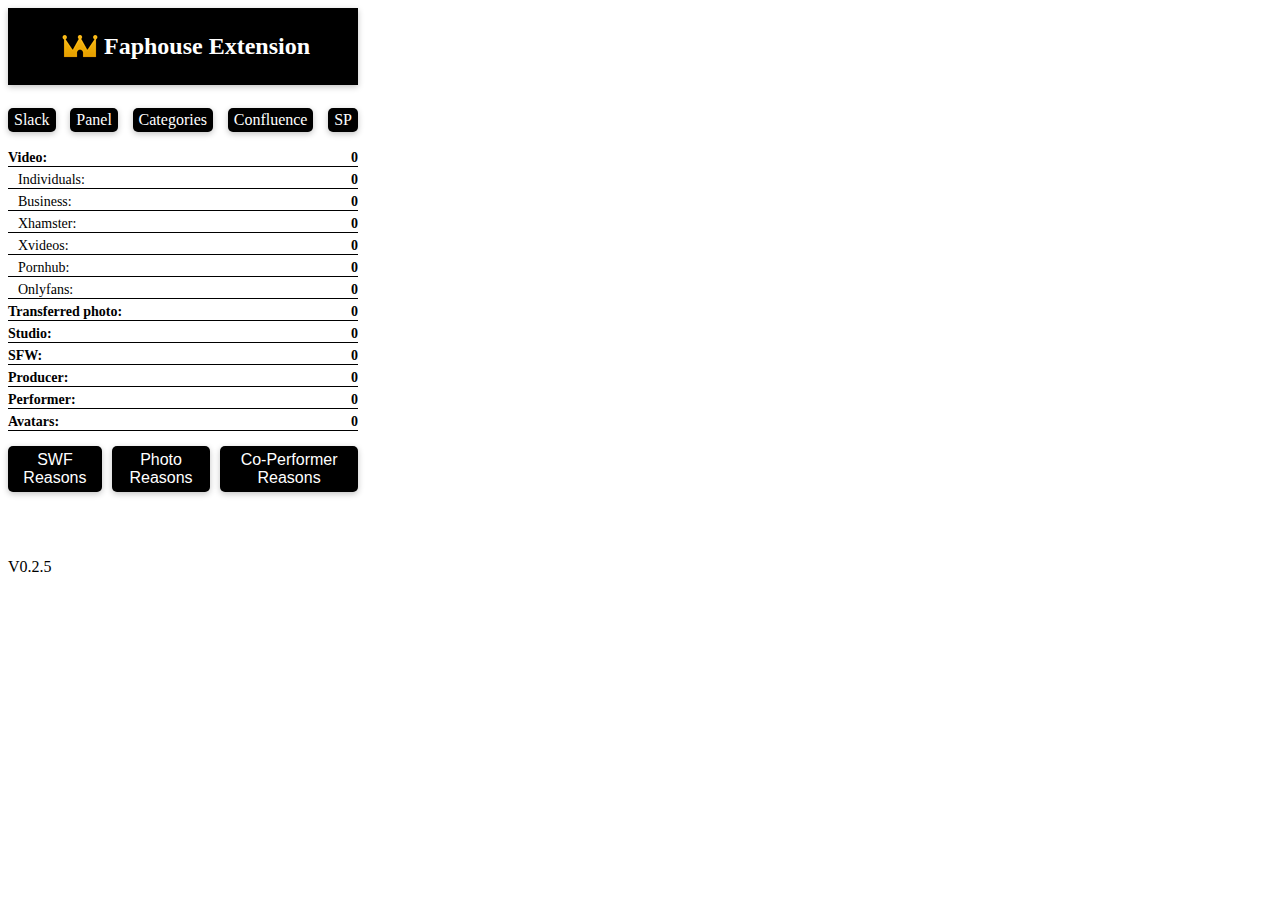
==== html/index.html @ aabbdb5b "Monetization status, internal commit added, transfer link update" ====
<!DOCTYPE html>
<html lang="en">
  <head>
    <meta charset="UTF-8" />
    <meta name="viewport" content="width=device-width, initial-scale=1.0" />
    <link rel="stylesheet" href="/css/styles.css" />
    <title>Faphouse Extension</title>
  </head>
  <body>
    <div class="poppup">
      <div class="poppup_header">
        <img src="/images/faphouse_48.png" alt="Faphouse" />
        <h2>Faphouse Extension</h2>
      </div>
      <nav class="links">
        <a
          class="link"
          href="https://app.slack.com/client/T03TXSZ1X"
          target="_blank"
          >Slack</a
        >
        <a class="link" href="https://panel.sexflix.com/" target="_blank"
          >Panel</a
        >
        <a
          class="link"
          href="https://docs.google.com/spreadsheets/d/1m5n9e0N1stKjeb-OFvu6IDJW8mdvkbVT6go_rRv-Jlk/"
          target="_blank"
          >Categories</a
        >
        <a
          class="link"
          href="https://confluence.flixtask.com/pages/viewpage.action?pageId=61119103"
          target="_blank"
          >Confluence</a
        >
        <a
          class="link"
          href="https://support.faphouse.com/en/staff/dashboard"
          target="_blank"
          >SP</a
        >
      </nav>
      <div class="queue">
        <a class="queue_link" id="video_link">
          <div class="queue_field" id="video">
            <span id="queue_title" class="main">Video: </span>
            <div class="quantity">
              <img
                src="/images/loading.gif"
                class="loading_icon"
                id="video_loading"
              />
              <span class="main" id="video_text"></span>
            </div>
          </div>
        </a>
        <a class="queue_link" id="videoindividuals_link">
          <div class="queue_field" id="videoindividuals">
            <span id="queue_title" class="secondary">Individuals: </span>
            <div class="quantity">
              <img
                src="/images/loading.gif"
                class="loading_icon"
                id="videoindividuals_loading"
              />
              <span class="main" id="videoindividuals_text"></span>
            </div>
          </div>
        </a>
        <a class="queue_link" id="videobusiness_link">
          <div class="queue_field" id="videobusiness">
            <span id="queue_title" class="secondary">Business: </span>
            <div class="quantity">
              <img
                src="/images/loading.gif"
                class="loading_icon"
                id="videobusiness_loading"
              />
              <span class="main" id="videobusiness_text"></span>
            </div>
          </div>
        </a>
        <a class="queue_link" id="xhamster_link">
          <div class="queue_field" id="xhamster">
            <span id="queue_title" class="secondary">Xhamster: </span>
            <div class="quantity">
              <img
                src="/images/loading.gif"
                class="loading_icon"
                id="xhamster_loading"
              />
              <span class="main" id="xhamster_text"></span>
            </div>
          </div>
        </a>
        <a class="queue_link" id="xvideos_link">
          <div class="queue_field" id="xvideos">
            <span id="transfers_title" class="secondary">Xvideos: </span>
            <div class="quantity">
              <img
                src="/images/loading.gif"
                class="loading_icon"
                id="xvideos_loading"
              />
              <span class="main" id="xvideos_text"></span>
            </div>
          </div>
        </a>
        <a class="queue_link" id="pornhub_link">
          <div class="queue_field" id="pornhub">
            <span id="transfers_title" class="secondary">Pornhub: </span>
            <div class="quantity">
              <img
                src="/images/loading.gif"
                class="loading_icon"
                id="pornhub_loading"
              />
              <span class="main" id="pornhub_text"></span>
            </div>
          </div>
        </a>
        <a class="queue_link" id="onlyfans_link">
          <div class="queue_field" id="onlyfans">
            <span id="transfers_title" class="secondary">Onlyfans: </span>
            <div class="quantity">
              <img
                src="/images/loading.gif"
                class="loading_icon"
                id="onlyfans_loading"
              />
              <span class="main" id="onlyfans_text"></span>
            </div>
          </div>
        </a>
        <a class="queue_link" id="transfersphoto_link">
          <div class="queue_field" id="transfersphoto">
            <span class="main" id="transfers_title">Transferred photo: </span>
            <div class="quantity">
              <img
                src="/images/loading.gif"
                class="loading_icon"
                id="transfersphoto_loading"
              />
              <span class="main" id="transfersphoto_text"></span>
            </div>
          </div>
        </a>
        <a class="queue_link" id="studio_link">
          <div class="queue_field" id="studio">
            <span class="main" id="transfers_title">Studio: </span>
            <div class="quantity">
              <img
                src="/images/loading.gif"
                class="loading_icon"
                id="studio_loading"
              />
              <span class="main" id="studio_text"></span>
            </div>
          </div>
        </a>
        <a class="queue_link" id="sfw_link">
          <div class="queue_field" id="sfw">
            <span class="main" id="transfers_title">SFW: </span>
            <div class="quantity">
              <img
                src="/images/loading.gif"
                class="loading_icon"
                id="sfw_loading"
              />
              <span class="main" id="sfw_text"></span>
            </div>
          </div>
        </a>
        <a class="queue_link" id="producer_link">
          <div class="queue_field" id="producer">
            <span class="main" id="transfers_title">Producer: </span>
            <div class="quantity">
              <img
                src="/images/loading.gif"
                class="loading_icon"
                id="producer_loading"
              />
              <span class="main" id="producer_text"></span>
            </div>
          </div>
        </a>
        <a class="queue_link" id="performer_link">
          <div class="queue_field" id="performer">
            <span class="main" id="transfers_title">Performer: </span>
            <div class="quantity">
              <img
                src="/images/loading.gif"
                class="loading_icon"
                id="performer_loading"
              />
              <span class="main" id="performer_text"></span>
            </div>
          </div>
        </a>
        <a class="queue_link" id="avatars_link">
          <div class="queue_field" id="avatars">
            <span class="main" id="transfers_title">Avatars: </span>
            <div class="quantity">
              <img
                src="/images/loading.gif"
                class="loading_icon"
                id="avatars_loading"
              />
              <span class="main" id="avatars_text"></span>
            </div>
          </div>
        </a>
      </div>
      <div class="interactive">
        <button class="interactive_button" id="decline_swf">SWF Reasons</button>
        <button class="interactive_button" id="decline_photo">
          Photo Reasons
        </button>
        <button class="interactive_button" id="decline_performer">
          Co-Performer Reasons
        </button>
      </div>
    </div>
    <footer>V0.2.5</footer>
    <script src="/scripts/script.js"></script>
    <script src="/scripts/queue.js" type="module"></script>
  </body>
</html>
---- css/styles.css ----
:root {
  --button-padding: 5px 10px;
  --main-color: #000;
  --secondary-color: #fff;
}

* {
  text-decoration: none;
  border: 0;
}
/* Poppup */
h2 {
  text-align: center;
}

.poppup {
  height: 550px;
  width: 350px;
}

.poppup_header {
  display: flex;
  background-color: var(--main-color);
  padding: var(--button-padding);
  color: var(--secondary-color);
  align-items: center;
  justify-content: center;
}
/* Shadow */
.poppup_header,
.link,
.interactive_button {
  box-shadow: rgba(0, 0, 0, 0.24) 0px 2px 6px;
}

/* Poppup Links */
.links {
  display: flex;
  justify-content: space-between;
  align-items: center;
  gap: 5px;
  width: 100%;
  height: 50px;
  margin-top: 10px;
}
.link {
  font-size: 16px;
  background-color: var(--main-color);
  color: var(--secondary-color);
  border-radius: 5px;
  padding: 3px 6px;
  transition: transform 0.3s ease-in-out;
}
.link:hover {
  opacity: 80%;
  cursor: pointer;
  transform: scale(1.02);
}
.interactive {
  margin-top: 15px;
  display: flex;
  justify-content: center;
  gap: 10px;
}
.interactive_button {
  padding: var(--button-padding);
  font-size: 16px;
  background-color: var(--main-color);
  color: var(--secondary-color);
  border-radius: 5px;
  transition: transform 0.3s ease-in-out;
}
.interactive_button:hover {
  cursor: pointer;
  opacity: 80%;
  transform: scale(1.02);
}
/* Poppup Queue */
.queue_field {
  display: flex;
  justify-content: space-between;
  border-bottom: 1px solid var(--main-color);
  margin-top: 5px;
  font-size: 14px;
}
.queue_link {
  color: var(--main-color);
  font-family: inherit;
}
.loading_icon {
  height: 10px;
  width: 10px;
}
.main {
  font-weight: bold;
}
.secondary {
  margin-left: 10px;
}
.queue_link:hover,
.tab_producer_email:hover {
  opacity: 80%;
  cursor: pointer;
}

/* Sidepanel */
.sidepanel_header {
  display: flex;
  justify-content: space-between;
  padding: var(--button-padding);
  align-items: center;
  border-bottom: 1px solid var(--main-color);
}
.sidepanel_title {
  font-size: 20px;
}
.reason_title,
.sidepanel_toggle_btn {
  color: var(--secondary-color);
  background-color: var(--main-color);
  padding: var(--button-padding);
  transition: transform 0.3s ease-in-out;
  border-radius: 5px;
  font-weight: 600;
  font-size: 16px;
  font-family: inherit;
}
.sidepanel_toggle_btn {
  align-content: center;
}

.sidepanel_toggle_btn:hover,
.reason_title:hover {
  transform: scale(1.02);
}
.reason_text {
  font-size: 16px;
  display: none;
  padding: var(--button-padding);
  border-bottom: 1px solid var(--main-color);
}
.reason_text:hover,
.reason_title:hover,
.sidepanel_toggle_btn:hover {
  cursor: pointer;
  opacity: 80%;
}

/* Copy */
.copied_message,
.copied_email {
  display: none;
  margin-left: 10px;
}
.copied_message {
  background: var(--main-color);
  padding: 2px 4px;
  color: var(--secondary-color);
}
.copied_message.show {
  display: inline;
}

/* SP */
.loading_link {
  pointer-events: none;
  color: gray;
}
.tab_producer {
  display: flex;
  flex-direction: column;
  margin-top: 30px;
  gap: 10px;
}
.tab_producer_email {
  display: flex;
}
.btn_margin_left {
  margin-left: 4px;
}
.btn_margin_right {
  margin-right: 4px;
}
.label-warning {
  background-color: #000;
}

/* Monetization */
.comment-popup {
  position: absolute;
  z-index: 1;
  background-color: #fff;
  padding: 5px 10px;
  color: red;
  display: none;
  border: 1px solid black;
}
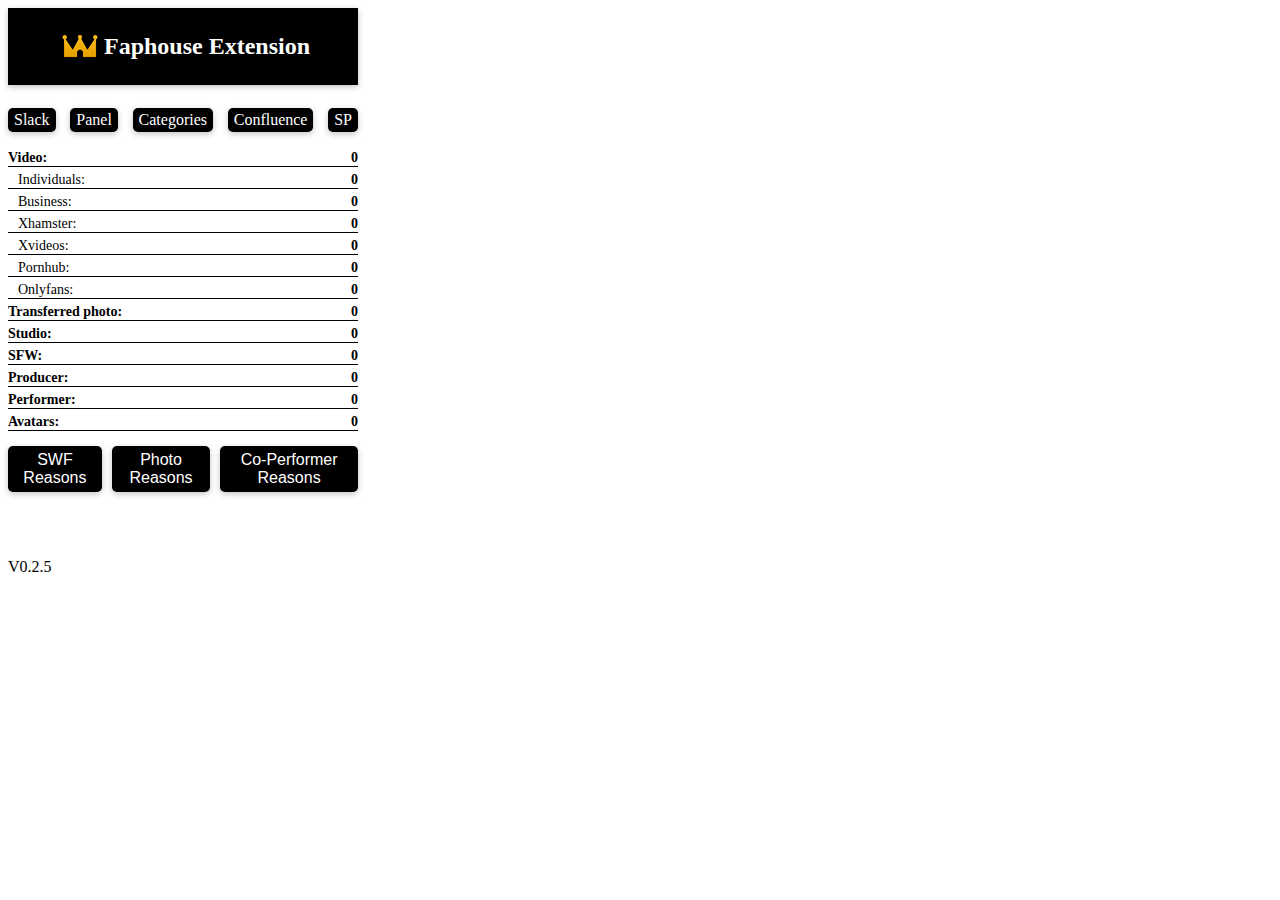
==== commit eb56cd0d: "Monetization/comment fetch limit" ====
--- a/html/index.html
+++ b/html/index.html
@@ -223,7 +223,7 @@
       </div>
     </div>
     <footer>V0.2.5</footer>
+    <script src="/scripts/queue.js"></script>
     <script src="/scripts/script.js"></script>
-    <script src="/scripts/queue.js" type="module"></script>
   </body>
 </html>
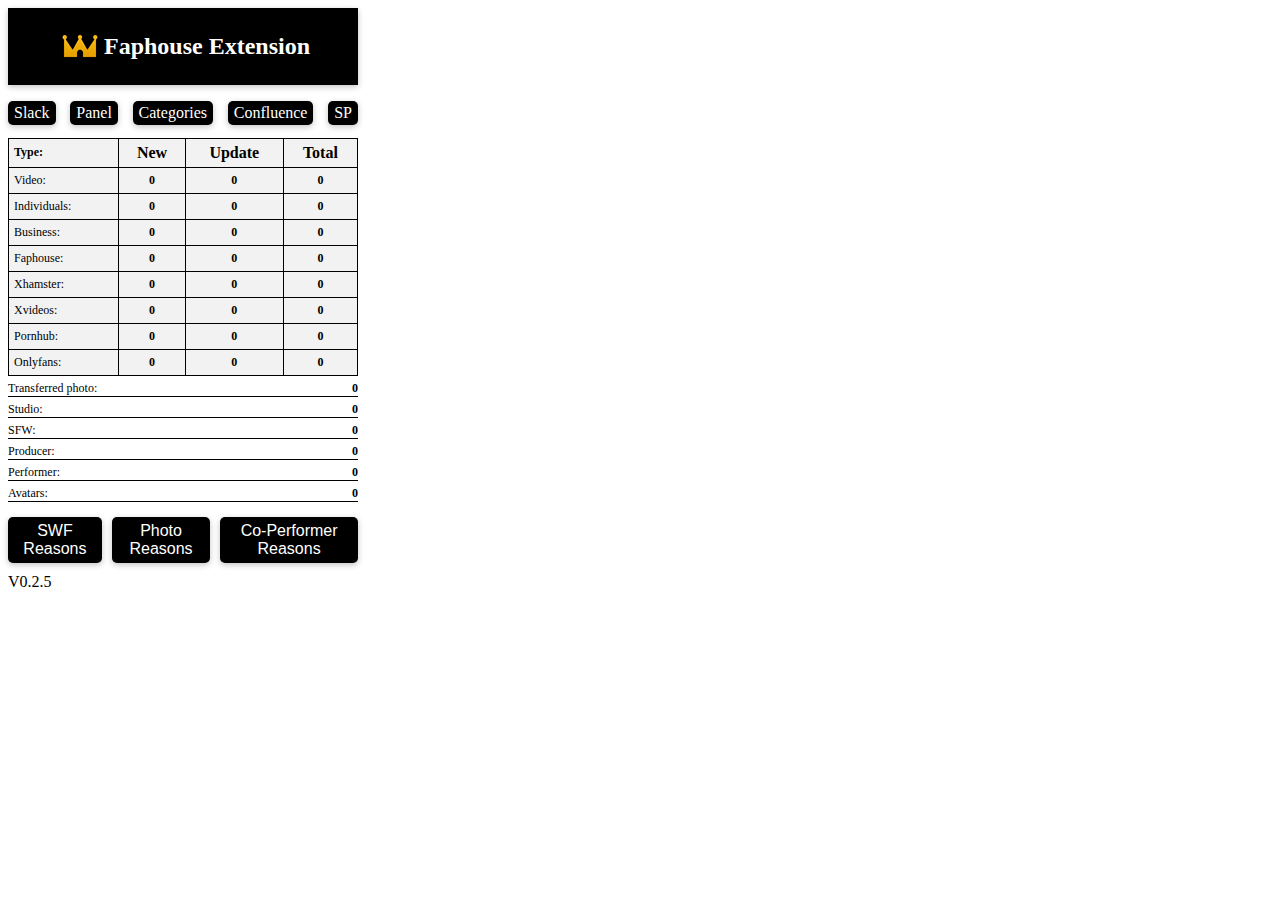
==== commit 9601e029: "Queue update" ====
--- a/html/index.html
+++ b/html/index.html
@@ -41,101 +41,345 @@
           >SP</a
         >
       </nav>
+
       <div class="queue">
-        <a class="queue_link" id="video_link">
-          <div class="queue_field" id="video">
-            <span id="queue_title" class="main">Video: </span>
-            <div class="quantity">
-              <img
-                src="/images/loading.gif"
-                class="loading_icon"
-                id="video_loading"
-              />
-              <span class="main" id="video_text"></span>
-            </div>
-          </div>
-        </a>
-        <a class="queue_link" id="videoindividuals_link">
-          <div class="queue_field" id="videoindividuals">
-            <span id="queue_title" class="secondary">Individuals: </span>
-            <div class="quantity">
-              <img
-                src="/images/loading.gif"
-                class="loading_icon"
-                id="videoindividuals_loading"
-              />
-              <span class="main" id="videoindividuals_text"></span>
-            </div>
-          </div>
-        </a>
-        <a class="queue_link" id="videobusiness_link">
-          <div class="queue_field" id="videobusiness">
-            <span id="queue_title" class="secondary">Business: </span>
-            <div class="quantity">
-              <img
-                src="/images/loading.gif"
-                class="loading_icon"
-                id="videobusiness_loading"
-              />
-              <span class="main" id="videobusiness_text"></span>
-            </div>
-          </div>
-        </a>
-        <a class="queue_link" id="xhamster_link">
-          <div class="queue_field" id="xhamster">
-            <span id="queue_title" class="secondary">Xhamster: </span>
-            <div class="quantity">
-              <img
-                src="/images/loading.gif"
-                class="loading_icon"
-                id="xhamster_loading"
-              />
-              <span class="main" id="xhamster_text"></span>
-            </div>
-          </div>
-        </a>
-        <a class="queue_link" id="xvideos_link">
-          <div class="queue_field" id="xvideos">
-            <span id="transfers_title" class="secondary">Xvideos: </span>
-            <div class="quantity">
-              <img
-                src="/images/loading.gif"
-                class="loading_icon"
-                id="xvideos_loading"
-              />
-              <span class="main" id="xvideos_text"></span>
-            </div>
-          </div>
-        </a>
-        <a class="queue_link" id="pornhub_link">
-          <div class="queue_field" id="pornhub">
-            <span id="transfers_title" class="secondary">Pornhub: </span>
-            <div class="quantity">
-              <img
-                src="/images/loading.gif"
-                class="loading_icon"
-                id="pornhub_loading"
-              />
-              <span class="main" id="pornhub_text"></span>
-            </div>
-          </div>
-        </a>
-        <a class="queue_link" id="onlyfans_link">
-          <div class="queue_field" id="onlyfans">
-            <span id="transfers_title" class="secondary">Onlyfans: </span>
-            <div class="quantity">
-              <img
-                src="/images/loading.gif"
-                class="loading_icon"
-                id="onlyfans_loading"
-              />
-              <span class="main" id="onlyfans_text"></span>
-            </div>
-          </div>
-        </a>
+        <table class="queue_table">
+          <thead>
+            <tr>
+              <th class="queue_text queue_title">Type:</th>
+              <th class="queue_text">New</th>
+              <th class="queue_text">Update</th>
+              <th class="queue_text">Total</th>
+            </tr>
+          </thead>
+          <tbody>
+            <tr>
+              <td class="queue_text queue_title">Video:</td>
+              <td class="queue_text">
+                <a class="queue_link" id="videonew_link" target="_blank">
+                  <div class="quantity">
+                    <img
+                      src="/images/loading.gif"
+                      class="loading_icon"
+                      id="videonew_loading"
+                    />
+                    <span class="main" id="videonew_text"></span>
+                  </div>
+                </a>
+              </td>
+              <td class="queue_text">
+                <a class="queue_link" id="videoupdate_link" target="_blank">
+                  <div class="quantity">
+                    <img
+                      src="/images/loading.gif"
+                      class="loading_icon"
+                      id="videoupdate_loading"
+                    />
+                    <span class="main" id="videoupdate_text"></span>
+                  </div>
+                </a>
+              </td>
+              <td class="queue_text">
+                <a class="queue_link" id="video_link" target="_blank">
+                  <div class="quantity">
+                    <img
+                      src="/images/loading.gif"
+                      class="loading_icon"
+                      id="video_loading"
+                    />
+                    <span class="main" id="video_text"></span>
+                  </div>
+                </a>
+              </td>
+            </tr>
+
+            <tr>
+              <td class="queue_text queue_title">Individuals:</td>
+              <td class="queue_text">
+                <a class="queue_link" id="videoindividualsnew_link">
+                  <div class="quantity">
+                    <img
+                      src="/images/loading.gif"
+                      class="loading_icon"
+                      id="videoindividualsnew_loading"
+                    />
+                    <span class="main" id="videoindividualsnew_text"></span>
+                  </div>
+                </a>
+              </td>
+              <td class="queue_text">
+                <a class="queue_link" id="videoindividualsupdate_link">
+                  <div class="quantity">
+                    <img
+                      src="/images/loading.gif"
+                      class="loading_icon"
+                      id="videoindividualsupdate_loading"
+                    />
+                    <span class="main" id="videoindividualsupdate_text"></span>
+                  </div>
+                </a>
+              </td>
+              <td class="queue_text">
+                <a class="queue_link" id="videoindividuals_link">
+                  <div class="quantity">
+                    <img
+                      src="/images/loading.gif"
+                      class="loading_icon"
+                      id="videoindividuals_loading"
+                    />
+                    <span class="main" id="videoindividuals_text"></span>
+                  </div>
+                </a>
+              </td>
+            </tr>
+
+            <tr>
+              <td class="queue_text queue_title">Business:</td>
+              <td class="queue_text">
+                <a class="queue_link" id="videobusinessnew_link">
+                  <div class="quantity">
+                    <img
+                      src="/images/loading.gif"
+                      class="loading_icon"
+                      id="videobusinessnew_loading"
+                    />
+                    <span class="main" id="videobusinessnew_text"></span>
+                  </div>
+                </a>
+              </td>
+              <td class="queue_text">
+                <a class="queue_link" id="videobusinessupdate_link">
+                  <div class="quantity">
+                    <img
+                      src="/images/loading.gif"
+                      class="loading_icon"
+                      id="videobusinessupdate_loading"
+                    />
+                    <span class="main" id="videobusinessupdate_text"></span>
+                  </div>
+                </a>
+              </td>
+              <td class="queue_text">
+                <a class="queue_link" id="videobusiness_link">
+                  <div class="quantity">
+                    <img
+                      src="/images/loading.gif"
+                      class="loading_icon"
+                      id="videobusiness_loading"
+                    />
+                    <span class="main" id="videobusiness_text"></span>
+                  </div>
+                </a>
+              </td>
+            </tr>
+
+            <tr>
+              <td class="queue_text queue_title">Faphouse:</td>
+              <td class="queue_text">
+                <a class="queue_link" id="faphousenew_link">
+                  <div class="quantity">
+                    <img
+                      src="/images/loading.gif"
+                      class="loading_icon"
+                      id="faphousenew_loading"
+                    />
+                    <span class="main" id="faphousenew_text"></span>
+                  </div>
+                </a>
+              </td>
+              <td class="queue_text">
+                <a class="queue_link" id="faphouseupdate_link">
+                  <div class="quantity">
+                    <img
+                      src="/images/loading.gif"
+                      class="loading_icon"
+                      id="faphouseupdate_loading"
+                    />
+                    <span class="main" id="faphouseupdate_text"></span>
+                  </div>
+                </a>
+              </td>
+              <td class="queue_text">
+                <a class="queue_link" id="faphouse_link">
+                  <div class="quantity">
+                    <img
+                      src="/images/loading.gif"
+                      class="loading_icon"
+                      id="faphouse_loading"
+                    />
+                    <span class="main" id="faphouse_text"></span>
+                  </div>
+                </a>
+              </td>
+            </tr>
+
+            <tr>
+              <td class="queue_text queue_title">Xhamster:</td>
+              <td class="queue_text">
+                <a class="queue_link" id="xhamsternew_link">
+                  <div class="quantity">
+                    <img
+                      src="/images/loading.gif"
+                      class="loading_icon"
+                      id="xhamsternew_loading"
+                    />
+                    <span class="main" id="xhamsternew_text"></span>
+                  </div>
+                </a>
+              </td>
+              <td class="queue_text">
+                <a class="queue_link" id="xhamsterupdate_link">
+                  <div class="quantity">
+                    <img
+                      src="/images/loading.gif"
+                      class="loading_icon"
+                      id="xhamsterupdate_loading"
+                    />
+                    <span class="main" id="xhamsterupdate_text"></span>
+                  </div>
+                </a>
+              </td>
+              <td class="queue_text">
+                <a class="queue_link" id="xhamster_link">
+                  <div class="quantity">
+                    <img
+                      src="/images/loading.gif"
+                      class="loading_icon"
+                      id="xhamster_loading"
+                    />
+                    <span class="main" id="xhamster_text"></span>
+                  </div>
+                </a>
+              </td>
+            </tr>
+
+            <tr>
+              <td class="queue_text queue_title">Xvideos:</td>
+              <td class="queue_text">
+                <a class="queue_link" id="xvideosnew_link">
+                  <div class="quantity">
+                    <img
+                      src="/images/loading.gif"
+                      class="loading_icon"
+                      id="xvideosnew_loading"
+                    />
+                    <span class="main" id="xvideosnew_text"></span>
+                  </div>
+                </a>
+              </td>
+              <td class="queue_text">
+                <a class="queue_link" id="xvideosupdate_link">
+                  <div class="quantity">
+                    <img
+                      src="/images/loading.gif"
+                      class="loading_icon"
+                      id="xvideosupdate_loading"
+                    />
+                    <span class="main" id="xvideosupdate_text"></span>
+                  </div>
+                </a>
+              </td>
+              <td class="queue_text">
+                <a class="queue_link" id="xvideos_link">
+                  <div class="quantity">
+                    <img
+                      src="/images/loading.gif"
+                      class="loading_icon"
+                      id="xvideos_loading"
+                    />
+                    <span class="main" id="xvideos_text"></span>
+                  </div>
+                </a>
+              </td>
+            </tr>
+
+            <tr>
+              <td class="queue_text queue_title">Pornhub:</td>
+              <td class="queue_text">
+                <a class="queue_link" id="pornhubnew_link">
+                  <div class="quantity">
+                    <img
+                      src="/images/loading.gif"
+                      class="loading_icon"
+                      id="pornhubnew_loading"
+                    />
+                    <span class="main" id="pornhubnew_text"></span>
+                  </div>
+                </a>
+              </td>
+              <td class="queue_text">
+                <a class="queue_link" id="pornhubupdate_link">
+                  <div class="quantity">
+                    <img
+                      src="/images/loading.gif"
+                      class="loading_icon"
+                      id="pornhubupdate_loading"
+                    />
+                    <span class="main" id="pornhubupdate_text"></span>
+                  </div>
+                </a>
+              </td>
+              <td class="queue_text">
+                <a class="queue_link" id="pornhub_link">
+                  <div class="quantity">
+                    <img
+                      src="/images/loading.gif"
+                      class="loading_icon"
+                      id="pornhub_loading"
+                    />
+                    <span class="main" id="pornhub_text"></span>
+                  </div>
+                </a>
+              </td>
+            </tr>
+
+            <tr>
+              <td class="queue_text queue_title">Onlyfans:</td>
+              <td class="queue_text">
+                <a class="queue_link" id="onlyfansnew_link">
+                  <div class="quantity">
+                    <img
+                      src="/images/loading.gif"
+                      class="loading_icon"
+                      id="onlyfansnew_loading"
+                    />
+                    <span class="main" id="onlyfansnew_text"></span>
+                  </div>
+                </a>
+              </td>
+              <td class="queue_text">
+                <a class="queue_link" id="onlyfansupdate_link">
+                  <div class="quantity">
+                    <img
+                      src="/images/loading.gif"
+                      class="loading_icon"
+                      id="onlyfansupdate_loading"
+                    />
+                    <span class="main" id="onlyfansupdate_text"></span>
+                  </div>
+                </a>
+              </td>
+              <td class="queue_text">
+                <a class="queue_link" id="onlyfans_link">
+                  <div class="quantity">
+                    <img
+                      src="/images/loading.gif"
+                      class="loading_icon"
+                      id="onlyfans_loading"
+                    />
+                    <span class="main" id="onlyfans_text"></span>
+                  </div>
+                </a>
+              </td>
+            </tr>
+          </tbody>
+        </table>
+
         <a class="queue_link" id="transfersphoto_link">
           <div class="queue_field" id="transfersphoto">
-            <span class="main" id="transfers_title">Transferred photo: </span>
+            <span class="secondary" id="transfers_title"
+              >Transferred photo:
+            </span>
             <div class="quantity">
               <img
                 src="/images/loading.gif"
@@ -148,7 +392,7 @@
         </a>
         <a class="queue_link" id="studio_link">
           <div class="queue_field" id="studio">
-            <span class="main" id="transfers_title">Studio: </span>
+            <span class="secondary" id="transfers_title">Studio: </span>
             <div class="quantity">
               <img
                 src="/images/loading.gif"
@@ -161,7 +405,7 @@
         </a>
         <a class="queue_link" id="sfw_link">
           <div class="queue_field" id="sfw">
-            <span class="main" id="transfers_title">SFW: </span>
+            <span class="secondary" id="transfers_title">SFW: </span>
             <div class="quantity">
               <img
                 src="/images/loading.gif"
@@ -174,7 +418,7 @@
         </a>
         <a class="queue_link" id="producer_link">
           <div class="queue_field" id="producer">
-            <span class="main" id="transfers_title">Producer: </span>
+            <span class="secondary" id="transfers_title">Producer: </span>
             <div class="quantity">
               <img
                 src="/images/loading.gif"
@@ -187,7 +431,7 @@
         </a>
         <a class="queue_link" id="performer_link">
           <div class="queue_field" id="performer">
-            <span class="main" id="transfers_title">Performer: </span>
+            <span class="secondary" id="transfers_title">Performer: </span>
             <div class="quantity">
               <img
                 src="/images/loading.gif"
@@ -200,7 +444,7 @@
         </a>
         <a class="queue_link" id="avatars_link">
           <div class="queue_field" id="avatars">
-            <span class="main" id="transfers_title">Avatars: </span>
+            <span class="secondary" id="transfers_title">Avatars: </span>
             <div class="quantity">
               <img
                 src="/images/loading.gif"
--- a/css/styles.css
+++ b/css/styles.css
@@ -8,13 +8,14 @@
   text-decoration: none;
   border: 0;
 }
+
 /* Poppup */
 h2 {
   text-align: center;
 }
 
 .poppup {
-  height: 550px;
+  height: 565px;
   width: 350px;
 }
 
@@ -26,6 +27,7 @@
   align-items: center;
   justify-content: center;
 }
+
 /* Shadow */
 .poppup_header,
 .link,
@@ -41,8 +43,9 @@
   gap: 5px;
   width: 100%;
   height: 50px;
-  margin-top: 10px;
-}
+  margin-top: 3px;
+}
+
 .link {
   font-size: 16px;
   background-color: var(--main-color);
@@ -51,17 +54,20 @@
   padding: 3px 6px;
   transition: transform 0.3s ease-in-out;
 }
+
 .link:hover {
   opacity: 80%;
   cursor: pointer;
   transform: scale(1.02);
 }
+
 .interactive {
   margin-top: 15px;
   display: flex;
   justify-content: center;
   gap: 10px;
 }
+
 .interactive_button {
   padding: var(--button-padding);
   font-size: 16px;
@@ -70,11 +76,13 @@
   border-radius: 5px;
   transition: transform 0.3s ease-in-out;
 }
+
 .interactive_button:hover {
   cursor: pointer;
   opacity: 80%;
   transform: scale(1.02);
 }
+
 /* Poppup Queue */
 .queue_field {
   display: flex;
@@ -83,22 +91,54 @@
   margin-top: 5px;
   font-size: 14px;
 }
+
 .queue_link {
   color: var(--main-color);
   font-family: inherit;
 }
+
+.queue_table {
+  width: 100%;
+  border-collapse: collapse;
+}
+
+.queue_text,
+.queue_title {
+  padding: 5px;
+  border: 1px solid black;
+  text-align: center; /* Выровнять текст по правому краю */
+  background-color: #f2f2f2;
+}
+
+.queue_title {
+  text-align: left;
+  font-size: 12px;
+}
+
+.quantity {
+  display: flex;
+  align-items: center;
+  justify-content: center;
+}
+
 .loading_icon {
   height: 10px;
   width: 10px;
 }
+
 .main {
   font-weight: bold;
-}
+  font-size: 12px;
+}
+
 .secondary {
-  margin-left: 10px;
-}
+  margin-left: 0;
+  font-size: 12px;
+}
+
 .queue_link:hover,
-.tab_producer_email:hover {
+.tab_producer_email:hover,
+.refresh:hover {
   opacity: 80%;
   cursor: pointer;
 }
@@ -111,9 +151,11 @@
   align-items: center;
   border-bottom: 1px solid var(--main-color);
 }
+
 .sidepanel_title {
   font-size: 20px;
 }
+
 .reason_title,
 .sidepanel_toggle_btn {
   color: var(--secondary-color);
@@ -125,6 +167,7 @@
   font-size: 16px;
   font-family: inherit;
 }
+
 .sidepanel_toggle_btn {
   align-content: center;
 }
@@ -133,12 +176,14 @@
 .reason_title:hover {
   transform: scale(1.02);
 }
+
 .reason_text {
   font-size: 16px;
   display: none;
   padding: var(--button-padding);
   border-bottom: 1px solid var(--main-color);
 }
+
 .reason_text:hover,
 .reason_title:hover,
 .sidepanel_toggle_btn:hover {
@@ -152,11 +197,13 @@
   display: none;
   margin-left: 10px;
 }
+
 .copied_message {
   background: var(--main-color);
   padding: 2px 4px;
   color: var(--secondary-color);
 }
+
 .copied_message.show {
   display: inline;
 }
@@ -166,21 +213,26 @@
   pointer-events: none;
   color: gray;
 }
+
 .tab_producer {
   display: flex;
   flex-direction: column;
   margin-top: 30px;
   gap: 10px;
 }
+
 .tab_producer_email {
   display: flex;
 }
+
 .btn_margin_left {
   margin-left: 4px;
 }
+
 .btn_margin_right {
   margin-right: 4px;
 }
+
 .label-warning {
   background-color: #000;
 }
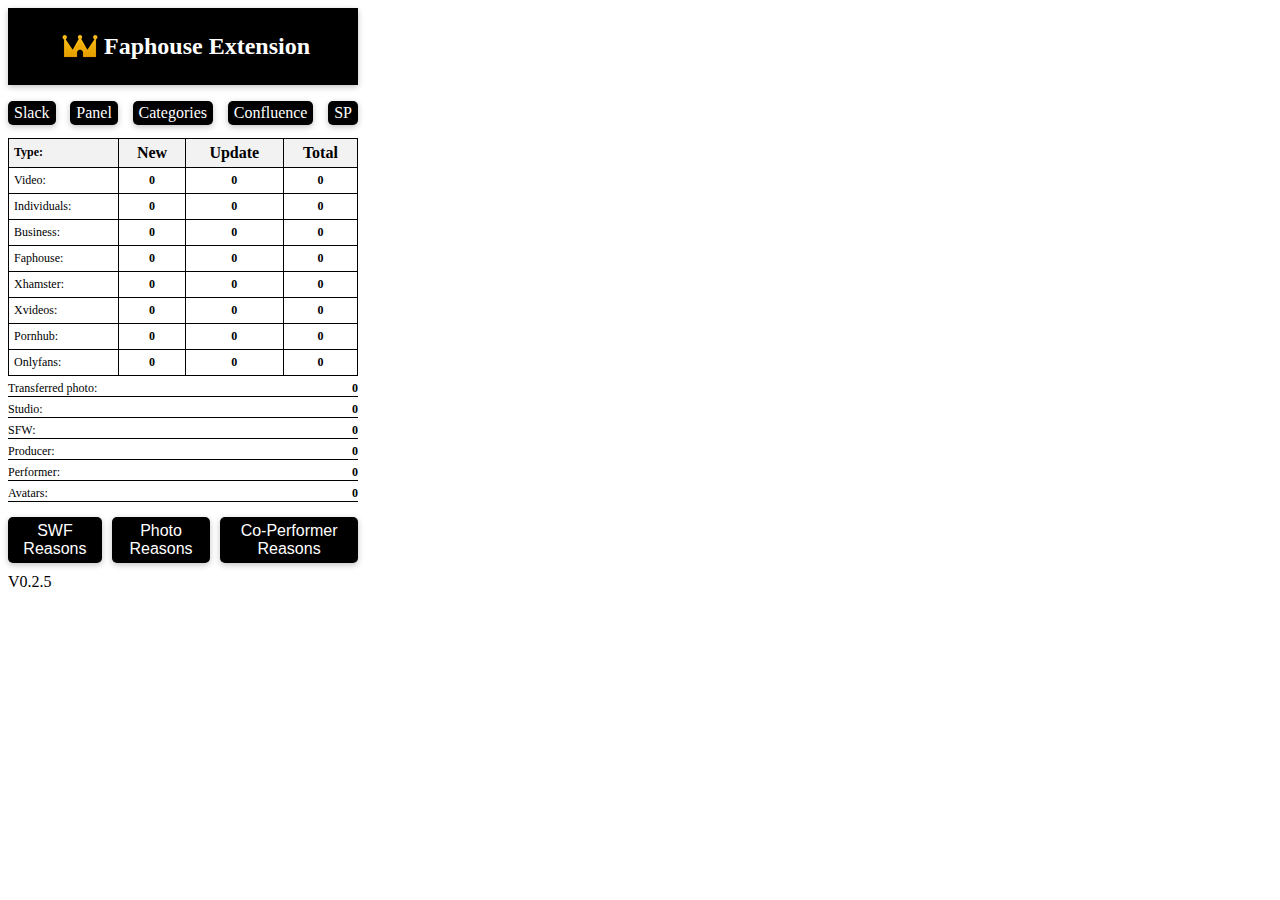
==== commit b9b073c5: "added link to reviewstats id" ====
--- a/html/index.html
+++ b/html/index.html
@@ -10,7 +10,7 @@
     <div class="poppup">
       <div class="poppup_header">
         <img src="/images/faphouse_48.png" alt="Faphouse" />
-        <h2>Faphouse Extension</h2>
+        <h2 class="poppup_title">Faphouse Extension</h2>
       </div>
       <nav class="links">
         <a
@@ -44,7 +44,7 @@
 
       <div class="queue">
         <table class="queue_table">
-          <thead>
+          <thead class="queue_head">
             <tr>
               <th class="queue_text queue_title">Type:</th>
               <th class="queue_text">New</th>
--- a/css/styles.css
+++ b/css/styles.css
@@ -10,13 +10,14 @@
 }
 
 /* Poppup */
-h2 {
-  text-align: center;
-}
 
 .poppup {
   height: 565px;
   width: 350px;
+}
+
+.poppup_title {
+  text-align: center;
 }
 
 .poppup_header {
@@ -92,6 +93,10 @@
   font-size: 14px;
 }
 
+.queue_head {
+  background-color: #f2f2f2;
+}
+
 .queue_link {
   color: var(--main-color);
   font-family: inherit;
@@ -107,7 +112,6 @@
   padding: 5px;
   border: 1px solid black;
   text-align: center; /* Выровнять текст по правому краю */
-  background-color: #f2f2f2;
 }
 
 .queue_title {
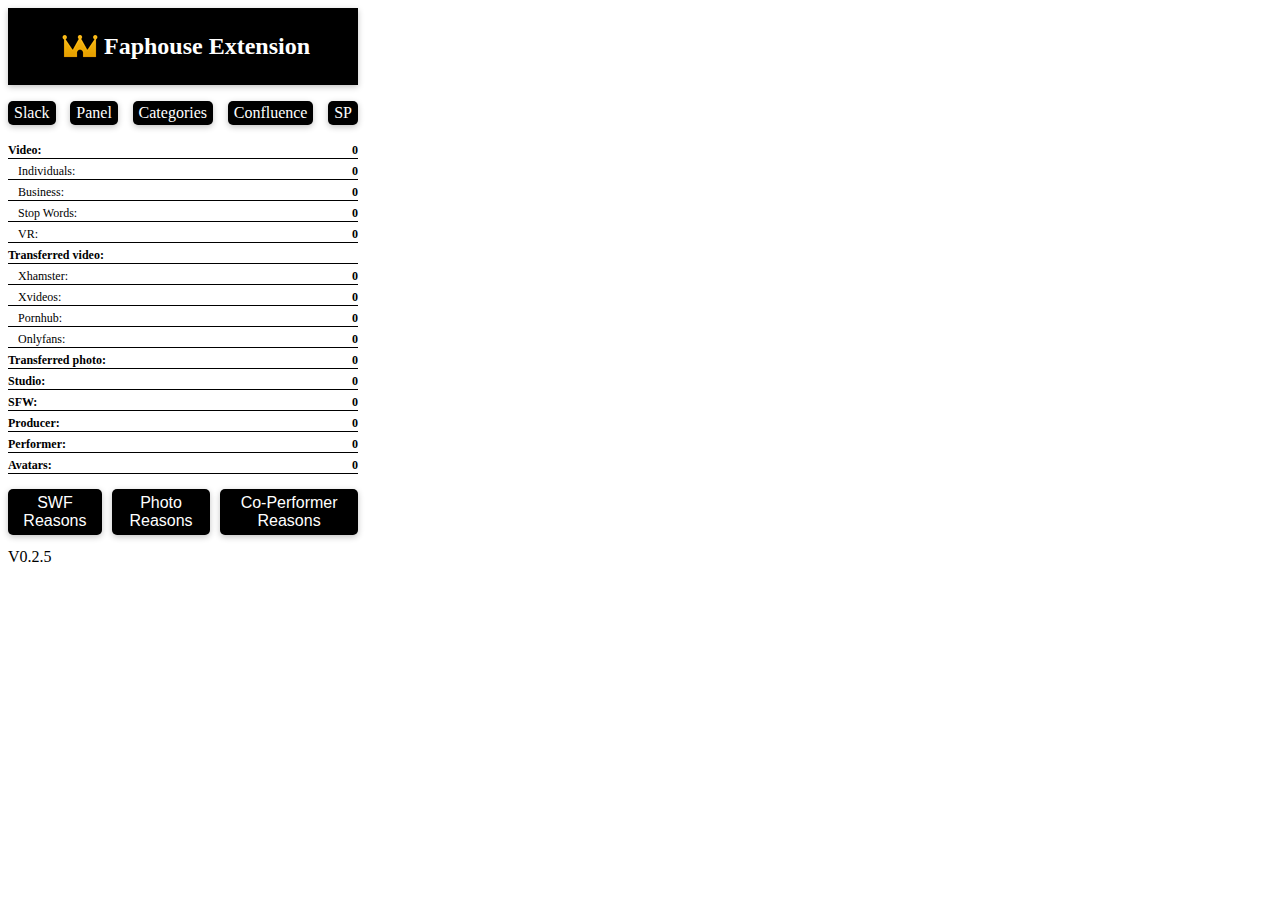
==== commit aa9d21da: "multiple comment, photo comment, (hud, sp) upd" ====
--- a/html/index.html
+++ b/html/index.html
@@ -43,343 +43,131 @@
       </nav>
 
       <div class="queue">
-        <table class="queue_table">
-          <thead class="queue_head">
-            <tr>
-              <th class="queue_text queue_title">Type:</th>
-              <th class="queue_text">New</th>
-              <th class="queue_text">Update</th>
-              <th class="queue_text">Total</th>
-            </tr>
-          </thead>
-          <tbody>
-            <tr>
-              <td class="queue_text queue_title">Video:</td>
-              <td class="queue_text">
-                <a class="queue_link" id="videonew_link" target="_blank">
-                  <div class="quantity">
-                    <img
-                      src="/images/loading.gif"
-                      class="loading_icon"
-                      id="videonew_loading"
-                    />
-                    <span class="main" id="videonew_text"></span>
-                  </div>
-                </a>
-              </td>
-              <td class="queue_text">
-                <a class="queue_link" id="videoupdate_link" target="_blank">
-                  <div class="quantity">
-                    <img
-                      src="/images/loading.gif"
-                      class="loading_icon"
-                      id="videoupdate_loading"
-                    />
-                    <span class="main" id="videoupdate_text"></span>
-                  </div>
-                </a>
-              </td>
-              <td class="queue_text">
-                <a class="queue_link" id="video_link" target="_blank">
-                  <div class="quantity">
-                    <img
-                      src="/images/loading.gif"
-                      class="loading_icon"
-                      id="video_loading"
-                    />
-                    <span class="main" id="video_text"></span>
-                  </div>
-                </a>
-              </td>
-            </tr>
-
-            <tr>
-              <td class="queue_text queue_title">Individuals:</td>
-              <td class="queue_text">
-                <a class="queue_link" id="videoindividualsnew_link">
-                  <div class="quantity">
-                    <img
-                      src="/images/loading.gif"
-                      class="loading_icon"
-                      id="videoindividualsnew_loading"
-                    />
-                    <span class="main" id="videoindividualsnew_text"></span>
-                  </div>
-                </a>
-              </td>
-              <td class="queue_text">
-                <a class="queue_link" id="videoindividualsupdate_link">
-                  <div class="quantity">
-                    <img
-                      src="/images/loading.gif"
-                      class="loading_icon"
-                      id="videoindividualsupdate_loading"
-                    />
-                    <span class="main" id="videoindividualsupdate_text"></span>
-                  </div>
-                </a>
-              </td>
-              <td class="queue_text">
-                <a class="queue_link" id="videoindividuals_link">
-                  <div class="quantity">
-                    <img
-                      src="/images/loading.gif"
-                      class="loading_icon"
-                      id="videoindividuals_loading"
-                    />
-                    <span class="main" id="videoindividuals_text"></span>
-                  </div>
-                </a>
-              </td>
-            </tr>
-
-            <tr>
-              <td class="queue_text queue_title">Business:</td>
-              <td class="queue_text">
-                <a class="queue_link" id="videobusinessnew_link">
-                  <div class="quantity">
-                    <img
-                      src="/images/loading.gif"
-                      class="loading_icon"
-                      id="videobusinessnew_loading"
-                    />
-                    <span class="main" id="videobusinessnew_text"></span>
-                  </div>
-                </a>
-              </td>
-              <td class="queue_text">
-                <a class="queue_link" id="videobusinessupdate_link">
-                  <div class="quantity">
-                    <img
-                      src="/images/loading.gif"
-                      class="loading_icon"
-                      id="videobusinessupdate_loading"
-                    />
-                    <span class="main" id="videobusinessupdate_text"></span>
-                  </div>
-                </a>
-              </td>
-              <td class="queue_text">
-                <a class="queue_link" id="videobusiness_link">
-                  <div class="quantity">
-                    <img
-                      src="/images/loading.gif"
-                      class="loading_icon"
-                      id="videobusiness_loading"
-                    />
-                    <span class="main" id="videobusiness_text"></span>
-                  </div>
-                </a>
-              </td>
-            </tr>
-
-            <tr>
-              <td class="queue_text queue_title">Faphouse:</td>
-              <td class="queue_text">
-                <a class="queue_link" id="faphousenew_link">
-                  <div class="quantity">
-                    <img
-                      src="/images/loading.gif"
-                      class="loading_icon"
-                      id="faphousenew_loading"
-                    />
-                    <span class="main" id="faphousenew_text"></span>
-                  </div>
-                </a>
-              </td>
-              <td class="queue_text">
-                <a class="queue_link" id="faphouseupdate_link">
-                  <div class="quantity">
-                    <img
-                      src="/images/loading.gif"
-                      class="loading_icon"
-                      id="faphouseupdate_loading"
-                    />
-                    <span class="main" id="faphouseupdate_text"></span>
-                  </div>
-                </a>
-              </td>
-              <td class="queue_text">
-                <a class="queue_link" id="faphouse_link">
-                  <div class="quantity">
-                    <img
-                      src="/images/loading.gif"
-                      class="loading_icon"
-                      id="faphouse_loading"
-                    />
-                    <span class="main" id="faphouse_text"></span>
-                  </div>
-                </a>
-              </td>
-            </tr>
-
-            <tr>
-              <td class="queue_text queue_title">Xhamster:</td>
-              <td class="queue_text">
-                <a class="queue_link" id="xhamsternew_link">
-                  <div class="quantity">
-                    <img
-                      src="/images/loading.gif"
-                      class="loading_icon"
-                      id="xhamsternew_loading"
-                    />
-                    <span class="main" id="xhamsternew_text"></span>
-                  </div>
-                </a>
-              </td>
-              <td class="queue_text">
-                <a class="queue_link" id="xhamsterupdate_link">
-                  <div class="quantity">
-                    <img
-                      src="/images/loading.gif"
-                      class="loading_icon"
-                      id="xhamsterupdate_loading"
-                    />
-                    <span class="main" id="xhamsterupdate_text"></span>
-                  </div>
-                </a>
-              </td>
-              <td class="queue_text">
-                <a class="queue_link" id="xhamster_link">
-                  <div class="quantity">
-                    <img
-                      src="/images/loading.gif"
-                      class="loading_icon"
-                      id="xhamster_loading"
-                    />
-                    <span class="main" id="xhamster_text"></span>
-                  </div>
-                </a>
-              </td>
-            </tr>
-
-            <tr>
-              <td class="queue_text queue_title">Xvideos:</td>
-              <td class="queue_text">
-                <a class="queue_link" id="xvideosnew_link">
-                  <div class="quantity">
-                    <img
-                      src="/images/loading.gif"
-                      class="loading_icon"
-                      id="xvideosnew_loading"
-                    />
-                    <span class="main" id="xvideosnew_text"></span>
-                  </div>
-                </a>
-              </td>
-              <td class="queue_text">
-                <a class="queue_link" id="xvideosupdate_link">
-                  <div class="quantity">
-                    <img
-                      src="/images/loading.gif"
-                      class="loading_icon"
-                      id="xvideosupdate_loading"
-                    />
-                    <span class="main" id="xvideosupdate_text"></span>
-                  </div>
-                </a>
-              </td>
-              <td class="queue_text">
-                <a class="queue_link" id="xvideos_link">
-                  <div class="quantity">
-                    <img
-                      src="/images/loading.gif"
-                      class="loading_icon"
-                      id="xvideos_loading"
-                    />
-                    <span class="main" id="xvideos_text"></span>
-                  </div>
-                </a>
-              </td>
-            </tr>
-
-            <tr>
-              <td class="queue_text queue_title">Pornhub:</td>
-              <td class="queue_text">
-                <a class="queue_link" id="pornhubnew_link">
-                  <div class="quantity">
-                    <img
-                      src="/images/loading.gif"
-                      class="loading_icon"
-                      id="pornhubnew_loading"
-                    />
-                    <span class="main" id="pornhubnew_text"></span>
-                  </div>
-                </a>
-              </td>
-              <td class="queue_text">
-                <a class="queue_link" id="pornhubupdate_link">
-                  <div class="quantity">
-                    <img
-                      src="/images/loading.gif"
-                      class="loading_icon"
-                      id="pornhubupdate_loading"
-                    />
-                    <span class="main" id="pornhubupdate_text"></span>
-                  </div>
-                </a>
-              </td>
-              <td class="queue_text">
-                <a class="queue_link" id="pornhub_link">
-                  <div class="quantity">
-                    <img
-                      src="/images/loading.gif"
-                      class="loading_icon"
-                      id="pornhub_loading"
-                    />
-                    <span class="main" id="pornhub_text"></span>
-                  </div>
-                </a>
-              </td>
-            </tr>
-
-            <tr>
-              <td class="queue_text queue_title">Onlyfans:</td>
-              <td class="queue_text">
-                <a class="queue_link" id="onlyfansnew_link">
-                  <div class="quantity">
-                    <img
-                      src="/images/loading.gif"
-                      class="loading_icon"
-                      id="onlyfansnew_loading"
-                    />
-                    <span class="main" id="onlyfansnew_text"></span>
-                  </div>
-                </a>
-              </td>
-              <td class="queue_text">
-                <a class="queue_link" id="onlyfansupdate_link">
-                  <div class="quantity">
-                    <img
-                      src="/images/loading.gif"
-                      class="loading_icon"
-                      id="onlyfansupdate_loading"
-                    />
-                    <span class="main" id="onlyfansupdate_text"></span>
-                  </div>
-                </a>
-              </td>
-              <td class="queue_text">
-                <a class="queue_link" id="onlyfans_link">
-                  <div class="quantity">
-                    <img
-                      src="/images/loading.gif"
-                      class="loading_icon"
-                      id="onlyfans_loading"
-                    />
-                    <span class="main" id="onlyfans_text"></span>
-                  </div>
-                </a>
-              </td>
-            </tr>
-          </tbody>
-        </table>
-
+        <a class="queue_link" id="video_link">
+          <div class="queue_field" id="video">
+            <span id="queue_title" class="main">Video: </span>
+            <div class="quantity">
+              <img
+                src="/images/loading.gif"
+                class="loading_icon"
+                id="video_loading"
+              />
+              <span class="main" id="video_text"></span>
+            </div>
+          </div>
+        </a>
+        <a class="queue_link" id="videoindividuals_link">
+          <div class="queue_field" id="videoindividuals">
+            <span id="queue_title" class="secondary">Individuals: </span>
+            <div class="quantity">
+              <img
+                src="/images/loading.gif"
+                class="loading_icon"
+                id="videoindividuals_loading"
+              />
+              <span class="main" id="videoindividuals_text"></span>
+            </div>
+          </div>
+        </a>
+        <a class="queue_link" id="videobusiness_link">
+          <div class="queue_field" id="videobusiness">
+            <span id="queue_title" class="secondary">Business: </span>
+            <div class="quantity">
+              <img
+                src="/images/loading.gif"
+                class="loading_icon"
+                id="videobusiness_loading"
+              />
+              <span class="main" id="videobusiness_text"></span>
+            </div>
+          </div>
+        </a>
+        <a class="queue_link" id="stopwords_link">
+          <div class="queue_field" id="stopwords">
+            <span id="queue_title" class="secondary">Stop Words: </span>
+            <div class="quantity">
+              <img
+                src="/images/loading.gif"
+                class="loading_icon"
+                id="stopwords_loading"
+              />
+              <span class="main" id="stopwords_text"></span>
+            </div>
+          </div>
+        </a>
+        <a class="queue_link" id="vr_link">
+          <div class="queue_field" id="vr">
+            <span id="queue_title" class="secondary">VR: </span>
+            <div class="quantity">
+              <img
+                src="/images/loading.gif"
+                class="loading_icon"
+                id="vr_loading"
+              />
+              <span class="main" id="vr_text"></span>
+            </div>
+          </div>
+        </a>
+        <a class="queue_link" id="transfers_link">
+          <div class="queue_field" id="transfers">
+            <span id="queue_title" class="main">Transferred video: </span>
+          </div>
+        </a>
+        <a class="queue_link" id="xhamster_link">
+          <div class="queue_field" id="xhamster">
+            <span id="queue_title" class="secondary">Xhamster: </span>
+            <div class="quantity">
+              <img
+                src="/images/loading.gif"
+                class="loading_icon"
+                id="xhamster_loading"
+              />
+              <span class="main" id="xhamster_text"></span>
+            </div>
+          </div>
+        </a>
+        <a class="queue_link" id="xvideos_link">
+          <div class="queue_field" id="xvideos">
+            <span id="transfers_title" class="secondary">Xvideos: </span>
+            <div class="quantity">
+              <img
+                src="/images/loading.gif"
+                class="loading_icon"
+                id="xvideos_loading"
+              />
+              <span class="main" id="xvideos_text"></span>
+            </div>
+          </div>
+        </a>
+        <a class="queue_link" id="pornhub_link">
+          <div class="queue_field" id="pornhub">
+            <span id="transfers_title" class="secondary">Pornhub: </span>
+            <div class="quantity">
+              <img
+                src="/images/loading.gif"
+                class="loading_icon"
+                id="pornhub_loading"
+              />
+              <span class="main" id="pornhub_text"></span>
+            </div>
+          </div>
+        </a>
+        <a class="queue_link" id="onlyfans_link">
+          <div class="queue_field" id="onlyfans">
+            <span id="transfers_title" class="secondary">Onlyfans: </span>
+            <div class="quantity">
+              <img
+                src="/images/loading.gif"
+                class="loading_icon"
+                id="onlyfans_loading"
+              />
+              <span class="main" id="onlyfans_text"></span>
+            </div>
+          </div>
+        </a>
         <a class="queue_link" id="transfersphoto_link">
           <div class="queue_field" id="transfersphoto">
-            <span class="secondary" id="transfers_title"
-              >Transferred photo:
-            </span>
+            <span class="main" id="transfers_title">Transferred photo: </span>
             <div class="quantity">
               <img
                 src="/images/loading.gif"
@@ -392,7 +180,7 @@
         </a>
         <a class="queue_link" id="studio_link">
           <div class="queue_field" id="studio">
-            <span class="secondary" id="transfers_title">Studio: </span>
+            <span class="main" id="transfers_title">Studio: </span>
             <div class="quantity">
               <img
                 src="/images/loading.gif"
@@ -405,7 +193,7 @@
         </a>
         <a class="queue_link" id="sfw_link">
           <div class="queue_field" id="sfw">
-            <span class="secondary" id="transfers_title">SFW: </span>
+            <span class="main" id="transfers_title">SFW: </span>
             <div class="quantity">
               <img
                 src="/images/loading.gif"
@@ -418,7 +206,7 @@
         </a>
         <a class="queue_link" id="producer_link">
           <div class="queue_field" id="producer">
-            <span class="secondary" id="transfers_title">Producer: </span>
+            <span class="main" id="transfers_title">Producer: </span>
             <div class="quantity">
               <img
                 src="/images/loading.gif"
@@ -431,7 +219,7 @@
         </a>
         <a class="queue_link" id="performer_link">
           <div class="queue_field" id="performer">
-            <span class="secondary" id="transfers_title">Performer: </span>
+            <span class="main" id="transfers_title">Performer: </span>
             <div class="quantity">
               <img
                 src="/images/loading.gif"
@@ -444,7 +232,7 @@
         </a>
         <a class="queue_link" id="avatars_link">
           <div class="queue_field" id="avatars">
-            <span class="secondary" id="transfers_title">Avatars: </span>
+            <span class="main" id="transfers_title">Avatars: </span>
             <div class="quantity">
               <img
                 src="/images/loading.gif"
--- a/css/styles.css
+++ b/css/styles.css
@@ -12,7 +12,7 @@
 /* Poppup */
 
 .poppup {
-  height: 565px;
+  height: 540px;
   width: 350px;
 }
 
@@ -125,6 +125,10 @@
   justify-content: center;
 }
 
+.separator {
+  border-bottom: 2px solid black;
+}
+
 .loading_icon {
   height: 10px;
   width: 10px;
@@ -135,8 +139,12 @@
   font-size: 12px;
 }
 
+.main_bold {
+  font-weight: bold;
+}
+
 .secondary {
-  margin-left: 0;
+  margin-left: 10px;
   font-size: 12px;
 }
 
@@ -216,6 +224,7 @@
 .loading_link {
   pointer-events: none;
   color: gray;
+  padding: 4px 12px;
 }
 
 .tab_producer {
@@ -223,10 +232,25 @@
   flex-direction: column;
   margin-top: 30px;
   gap: 10px;
+  align-items: flex-start;
+  font-size: 16px;
+}
+.sp_status {
+  background: #102027;
+  color: #fff;
+  line-height: 1.5;
+  border-radius: 0.25rem;
+  font-weight: 700;
+  border-width: 0;
+}
+
+.tab_producer a {
+  display: inline;
+  white-space: nowrap;
 }
 
 .tab_producer_email {
-  display: flex;
+  display: inline;
 }
 
 .btn_margin_left {
@@ -242,12 +266,19 @@
 }
 
 /* Monetization */
-.comment-popup {
+.comment_popup {
   position: absolute;
   z-index: 1;
   background-color: #fff;
   padding: 5px 10px;
   color: red;
   display: none;
-  border: 1px solid black;
-}
+  border: 1px solid #333333;
+  margin-top: 5px;
+}
+
+.multiple_comment {
+  margin-top: 20px;
+  display: block;
+  max-width: auto;
+}
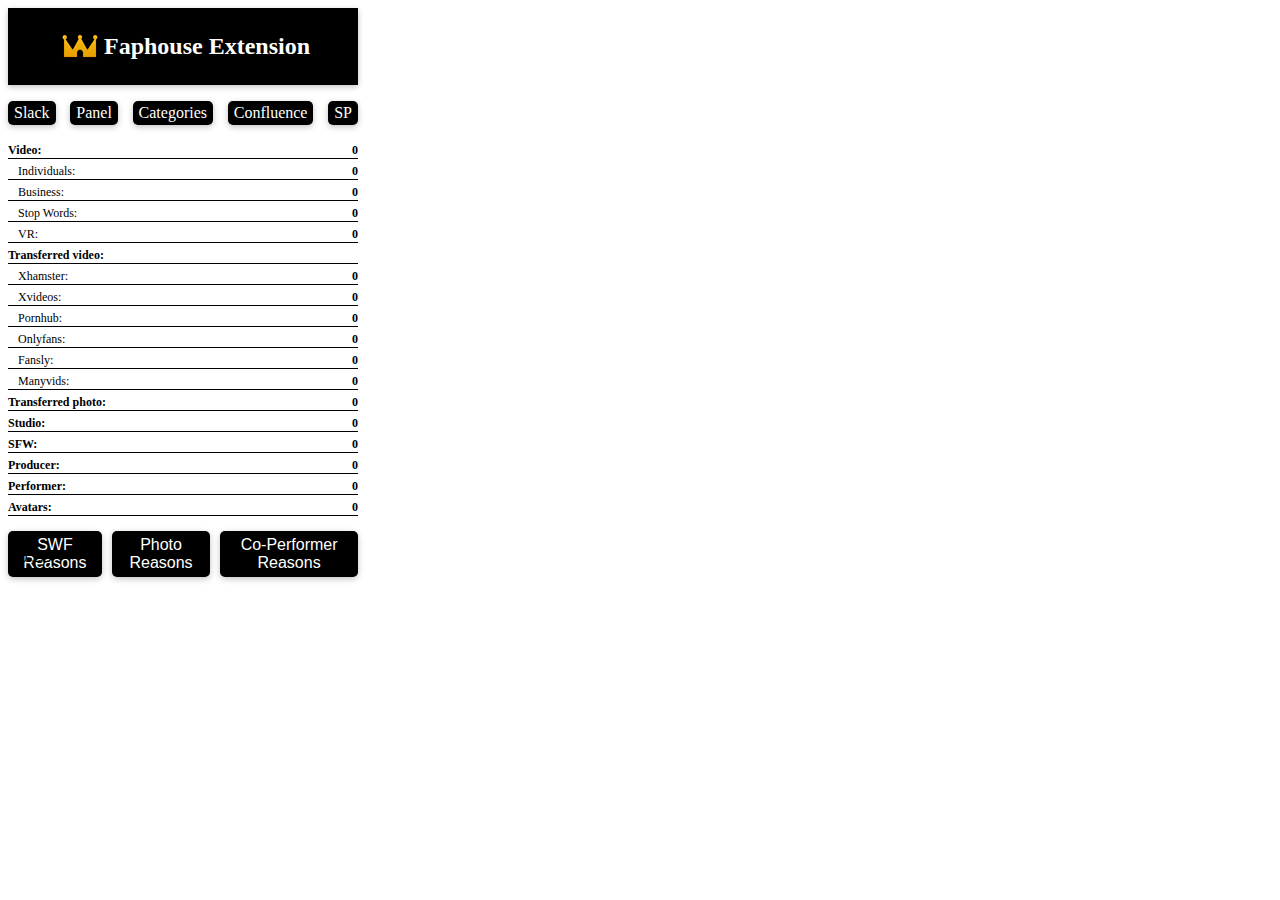
==== commit a232e931: "added new sources for queue" ====
--- a/html/index.html
+++ b/html/index.html
@@ -162,6 +162,32 @@
                 id="onlyfans_loading"
               />
               <span class="main" id="onlyfans_text"></span>
+            </div>
+          </div>
+        </a>
+        <a class="queue_link" id="fansly_link">
+          <div class="queue_field" id="fansly">
+            <span id="transfers_title" class="secondary">Fansly: </span>
+            <div class="quantity">
+              <img
+                src="/images/loading.gif"
+                class="loading_icon"
+                id="fansly_loading"
+              />
+              <span class="main" id="fansly_text"></span>
+            </div>
+          </div>
+        </a>
+        <a class="queue_link" id="manyvids_link">
+          <div class="queue_field" id="manyvids">
+            <span id="transfers_title" class="secondary">Manyvids: </span>
+            <div class="quantity">
+              <img
+                src="/images/loading.gif"
+                class="loading_icon"
+                id="manyvids_loading"
+              />
+              <span class="main" id="manyvids_text"></span>
             </div>
           </div>
         </a>
--- a/css/styles.css
+++ b/css/styles.css
@@ -111,7 +111,7 @@
 .queue_title {
   padding: 5px;
   border: 1px solid black;
-  text-align: center; /* Выровнять текст по правому краю */
+  text-align: center;
 }
 
 .queue_title {
@@ -282,3 +282,12 @@
   display: block;
   max-width: auto;
 }
+
+/* Multiple Moderation */
+.multiple-request-notify {
+  padding: 15px 20px 15px 20px;
+  color: black;
+  margin: 20px 0px 20px 0px;
+  text-align: center;
+  border: 5px solid #3ad552;
+}
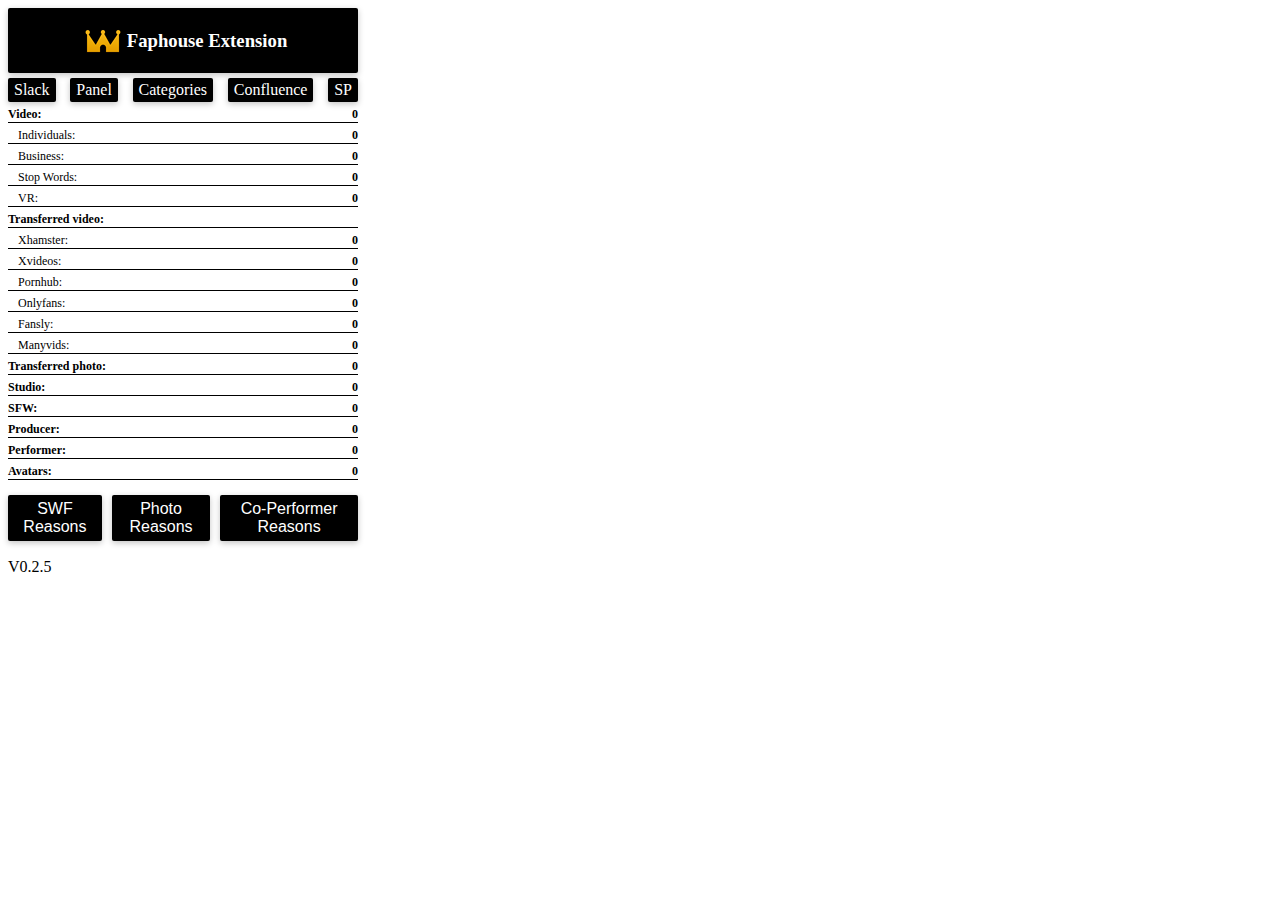
==== commit abb21685: "added for vrmod page script id href change" ====
--- a/html/index.html
+++ b/html/index.html
@@ -10,7 +10,7 @@
     <div class="poppup">
       <div class="poppup_header">
         <img src="/images/faphouse_48.png" alt="Faphouse" />
-        <h2 class="poppup_title">Faphouse Extension</h2>
+        <h3 class="poppup_title">Faphouse Extension</h3>
       </div>
       <nav class="links">
         <a
--- a/css/styles.css
+++ b/css/styles.css
@@ -1,5 +1,6 @@
 :root {
   --button-padding: 5px 10px;
+  --border-radius: 2px;
   --main-color: #000;
   --secondary-color: #fff;
 }
@@ -12,7 +13,7 @@
 /* Poppup */
 
 .poppup {
-  height: 540px;
+  height: 550px;
   width: 350px;
 }
 
@@ -23,10 +24,11 @@
 .poppup_header {
   display: flex;
   background-color: var(--main-color);
-  padding: var(--button-padding);
+  padding: 3px 6px;
   color: var(--secondary-color);
   align-items: center;
   justify-content: center;
+  border-radius: var(--border-radius);
 }
 
 /* Shadow */
@@ -43,16 +45,15 @@
   align-items: center;
   gap: 5px;
   width: 100%;
-  height: 50px;
-  margin-top: 3px;
+  margin: 5px 0 5px 0;
 }
 
 .link {
   font-size: 16px;
   background-color: var(--main-color);
   color: var(--secondary-color);
-  border-radius: 5px;
   padding: 3px 6px;
+  border-radius: var(--border-radius);
   transition: transform 0.3s ease-in-out;
 }
 
@@ -74,7 +75,7 @@
   font-size: 16px;
   background-color: var(--main-color);
   color: var(--secondary-color);
-  border-radius: 5px;
+  border-radius: var(--border-radius);
   transition: transform 0.3s ease-in-out;
 }
 
@@ -174,7 +175,7 @@
   background-color: var(--main-color);
   padding: var(--button-padding);
   transition: transform 0.3s ease-in-out;
-  border-radius: 5px;
+  border-radius: var(--border-radius);
   font-weight: 600;
   font-size: 16px;
   font-family: inherit;
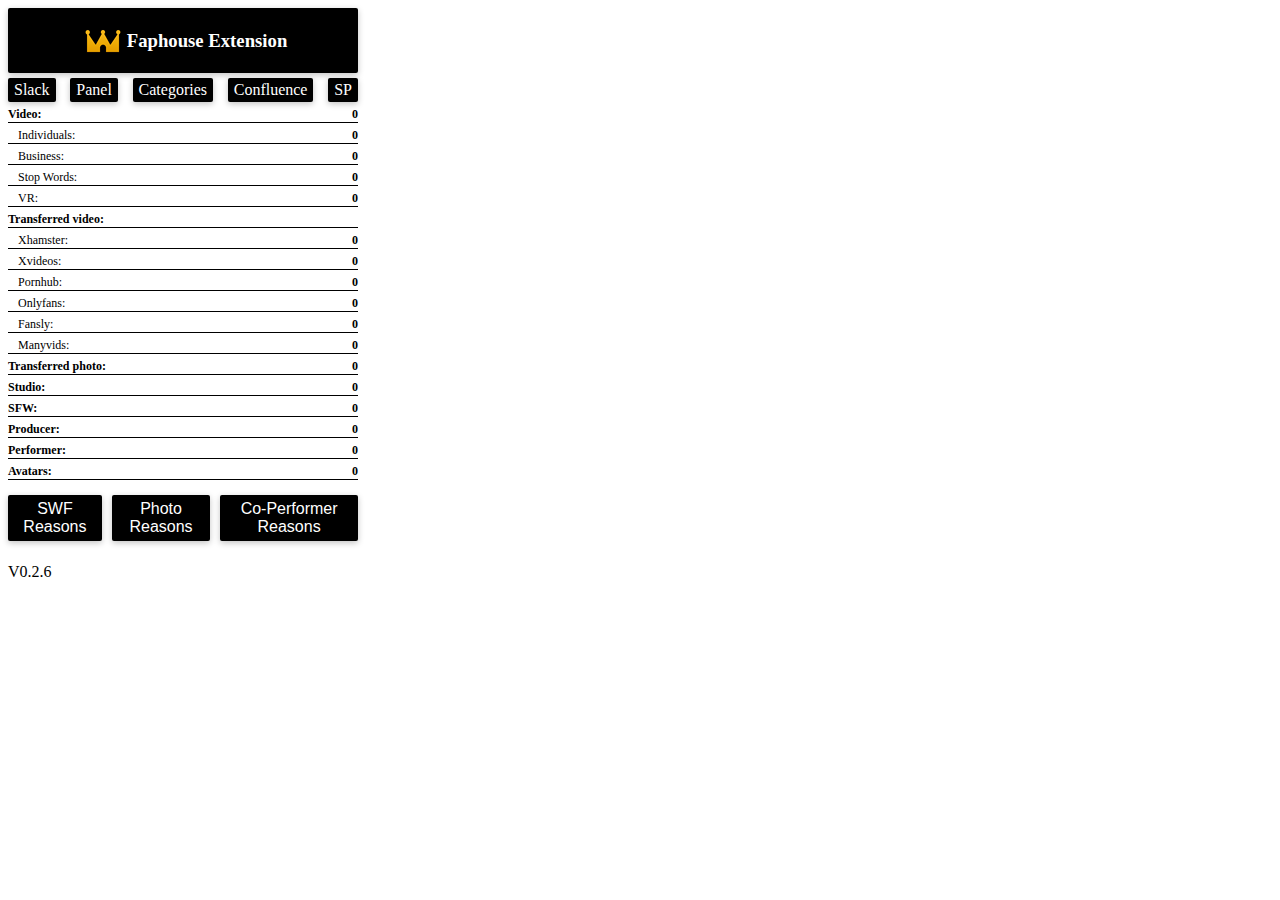
==== commit 497128f0: "update to 0.2.6" ====
--- a/html/index.html
+++ b/html/index.html
@@ -280,7 +280,7 @@
         </button>
       </div>
     </div>
-    <footer>V0.2.5</footer>
+    <footer>V0.2.6</footer>
     <script src="/scripts/queue.js"></script>
     <script src="/scripts/script.js"></script>
   </body>
--- a/css/styles.css
+++ b/css/styles.css
@@ -13,7 +13,7 @@
 /* Poppup */
 
 .poppup {
-  height: 550px;
+  height: 555px;
   width: 350px;
 }
 
